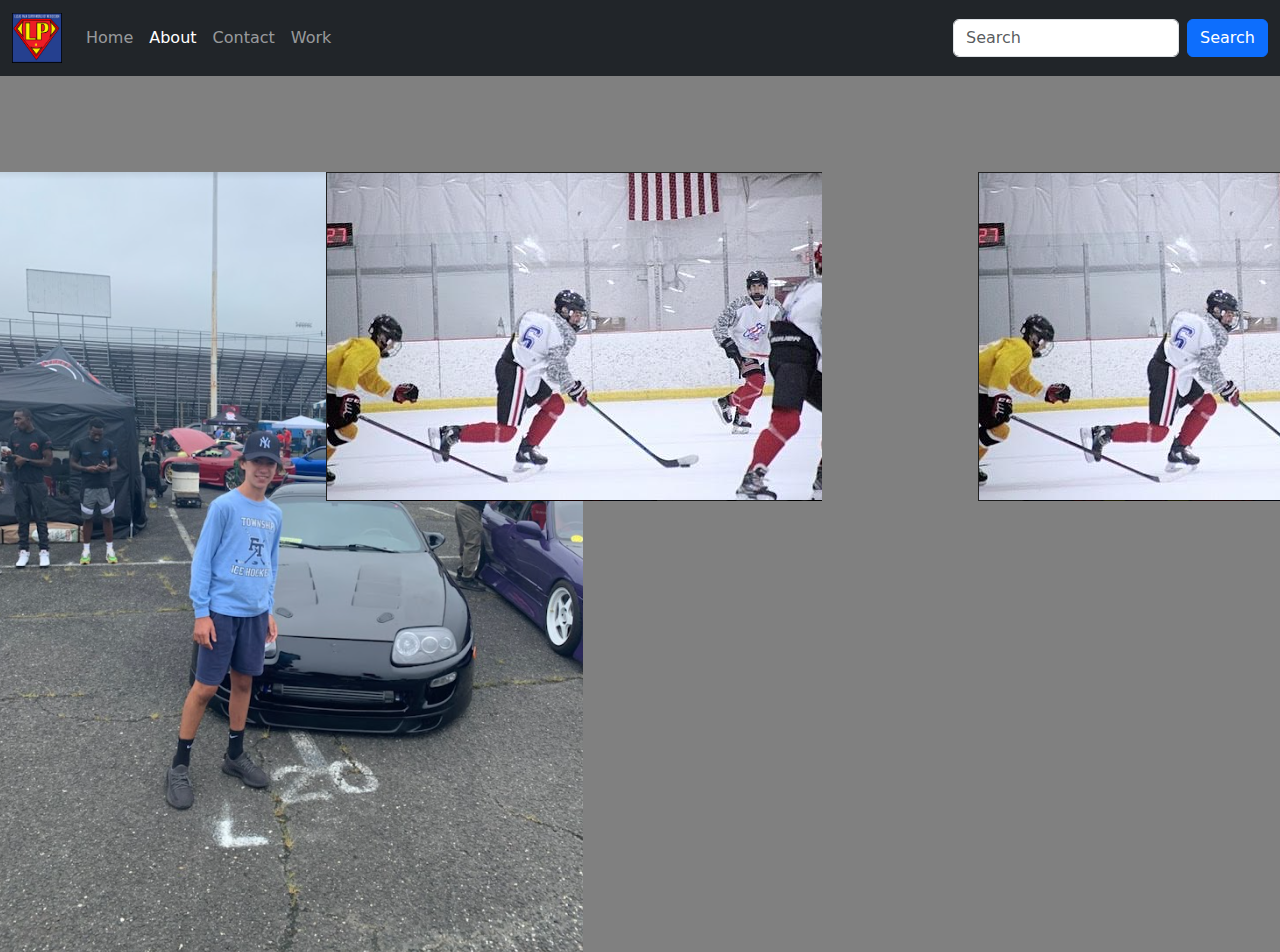
==== about.html @ b06dc94b "Started my about page" ====
<!DOCTYPE html>
<html lang="en" dir="ltr">
  <head>
    <meta charset="utf-8">
    <link href="https://cdn.jsdelivr.net/npm/bootstrap@5.1.3/dist/css/bootstrap.min.css" rel="stylesheet">
    <script src="https://cdn.jsdelivr.net/npm/bootstrap@5.1.3/dist/js/bootstrap.bundle.min.js"></script>
        <link rel="stylesheet" href="style.css">
    <title>ABOUT ME</title>
  </head>
  <body>

    <nav class="navbar navbar-expand-sm navbar-dark bg-dark">
    <div class="container-fluid">
      <a class="navbar-brand" href="file:///C:/Users/224LPalm/Desktop/PORTFOLIO/index.html"><img src="img\LOGO.png" alt="LOGO" height="50px" width="50px"></a>
      <button class="navbar-toggler" type="button" data-bs-toggle="collapse" data-bs-target="#mynavbar">
        <span class="navbar-toggler-icon"></span>
      </button>
      <div class="collapse navbar-collapse" id="mynavbar">
        <ul class="navbar-nav me-auto">
          <li class="nav-item">
            <a class="nav-link" href="index.html">Home</a>
          </li>
          <li class="nav-item">
            <a class="nav-link active" href="about.html">About</a>
          </li>
          <li class="nav-item">
            <a class="nav-link" href="contact.html">Contact</a>
          </li>
          <li class="nav-item">
            <a class="nav-link" href="work.html">Work</a>
          </li>
        </ul>
        <form class="d-flex">
          <input class="form-control me-2" type="text" placeholder="Search">
          <button class="btn btn-primary" type="button">Search</button>
        </form>
      </div>
    </div>
  </nav>
<br><br><br><br>

<div class="row">
  <div class="col-sm-3">
    <img src="img/car.png" class="car">
    </div>
  <div class="col-sm-6">
    <img src="img\Screenshot 2022-05-23 131910.png" class="hockey">
    </div>
  <div class="col-sm-3">
  <img src="img\Screenshot 2022-05-23 131910.png" class="hockey">
    </div>
      </div>
---- style.css ----
.top {
  background-image: url('https://www.computersciencedegreehub.com/wp-content/uploads/2016/02/what-is-coding-1024x683.jpg');
}

h1 {
  color: white;
  text-shadow: 3px 2px midnightblue;
  font-size: 42px;

}

.top {
  border: 5px solid black;
}

h1 {
  background-color: grey;
  border: 5px solid black;
}

.center {
  display: block;
  margin-left: auto;
  margin-right: auto;
  border: 5px solid black;
  width: 25%;
}

body {
  background-color: gray;
}

h2 {
  color: yellow;
  text-shadow: 3px 2px red;
  font-size: 40px;
  text-align: center;
  background-color: black;
  border: 5px solid  #3366ff;
}

.container {
  position: relative;
  width: 50%;
}

.image {
  opacity: 1;
  display: block;
  width: 100%;
  height: auto;
  transition: .5s ease;
  backface-visibility: hidden;
}

.middle {
  transition: .5s ease;
  opacity: 0;
  position: absolute;
  top: 50%;
  left: 50%;
  transform: translate(-50%, -50%);
  -ms-transform: translate(-50%, -50%);
  text-align: center;
}

.container:hover .image {
  opacity: 0.3;
}

.container:hover .middle {
  opacity: 1;
}

.text {
  background-color: red;
  color: white;
  font-size: 16px;
  padding: 16px 32px;
}
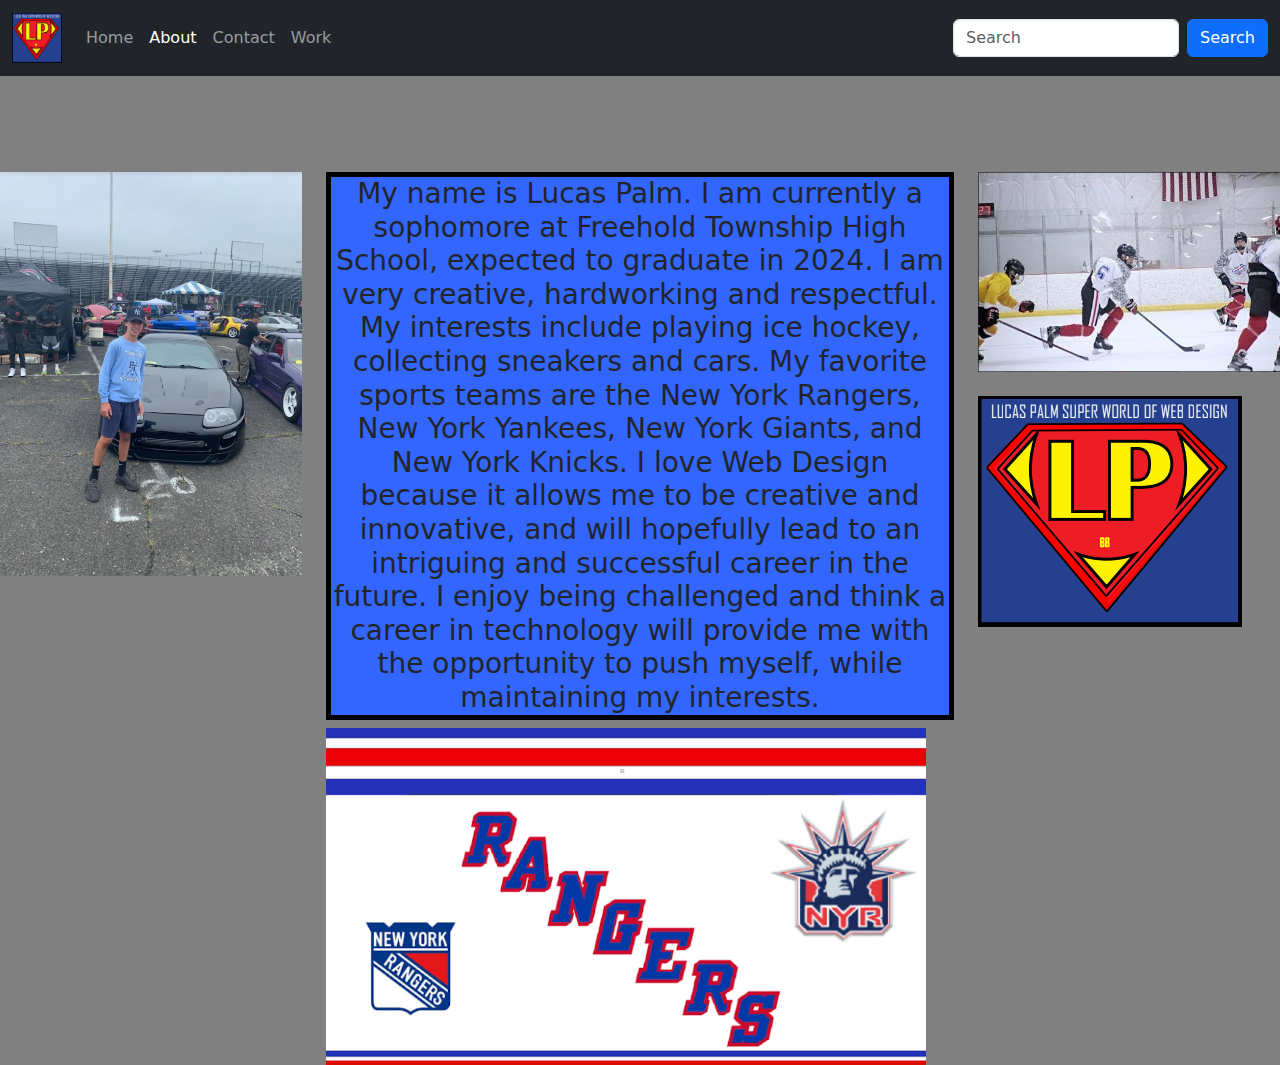
==== commit 7893f3d3: "First day working on about me page" ====
--- a/about.html
+++ b/about.html
@@ -41,12 +41,16 @@
 
 <div class="row">
   <div class="col-sm-3">
-    <img src="img/car.png" class="car">
+    <img src="img/car.png" class="123 img-fluid mh-100">
     </div>
   <div class="col-sm-6">
-    <img src="img\Screenshot 2022-05-23 131910.png" class="hockey">
-    </div>
+<h3>My name is Lucas Palm. I am currently a sophomore at Freehold Township High School, expected to graduate in 2024. I am very creative, hardworking and respectful. My interests include playing ice hockey, collecting sneakers and cars. My favorite sports teams are the New York Rangers, New York Yankees, New York Giants, and New York Knicks. I love Web Design because it allows me to be creative and innovative, and will hopefully lead to an intriguing and successful career in the future. I enjoy being challenged and think a career in technology will provide me with the opportunity to push myself, while maintaining my interests.
+</h3>
+<img src="img\RANGERS.png" alt="" width="600px">
+</div>
   <div class="col-sm-3">
-  <img src="img\Screenshot 2022-05-23 131910.png" class="hockey">
+    <img src="img\Screenshot 2022-05-23 131910.png" class="123 img-fluid mh-100">
+    <br><br>
+    <img src="img\LOGO.png" alt="">
     </div>
       </div>
--- a/style.css
+++ b/style.css
@@ -23,7 +23,6 @@
   margin-left: auto;
   margin-right: auto;
   border: 5px solid black;
-  width: 25%;
 }
 
 body {
@@ -33,7 +32,7 @@
 h2 {
   color: yellow;
   text-shadow: 3px 2px red;
-  font-size: 40px;
+  font-size: 60px;
   text-align: center;
   background-color: black;
   border: 5px solid  #3366ff;
@@ -78,3 +77,9 @@
   font-size: 16px;
   padding: 16px 32px;
 }
+
+h3 {
+  border: 5px solid black;
+  text-align: center;
+  background-color: #3366ff;
+}
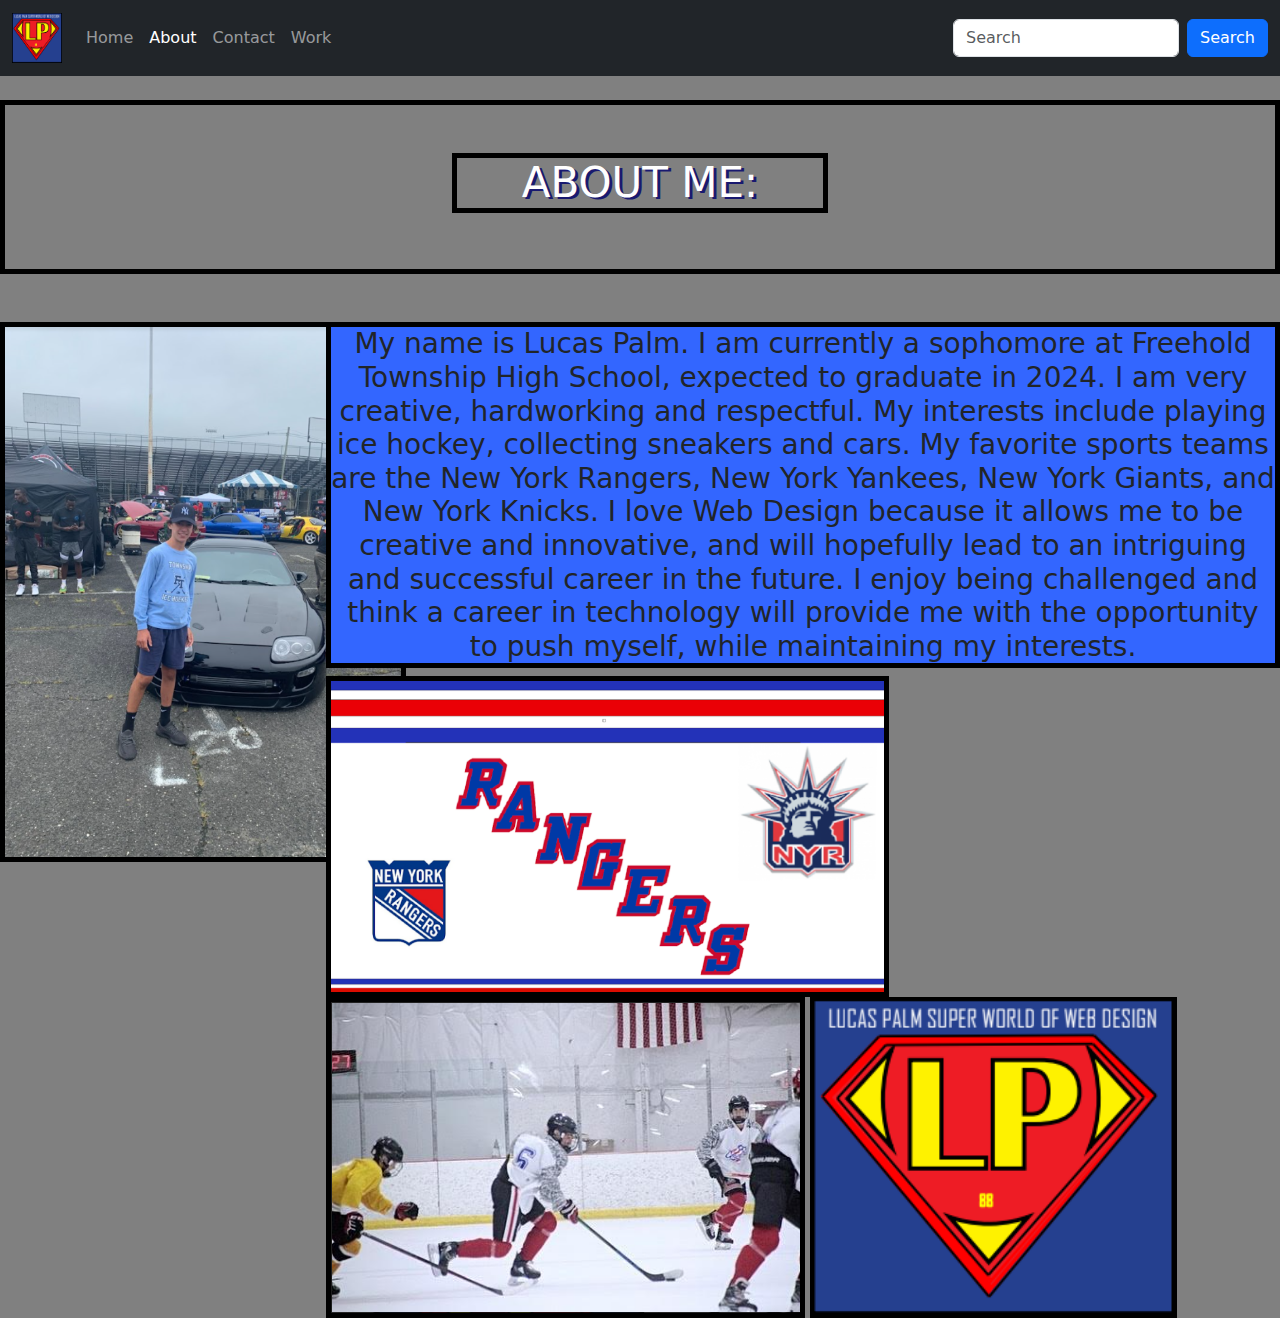
==== commit 5421f72b: "finished about page" ====
--- a/about.html
+++ b/about.html
@@ -37,20 +37,30 @@
       </div>
     </div>
   </nav>
-<br><br><br><br>
-
+  <br>
+<div class="container-fluid p-5 text-white text-center top">
+<div class="row">
+    <div class="col-sm-4">
+</div>
+    <div class="col-sm-4">
+<h1>ABOUT ME:</h1>
+</div>
+  <div class="col-sm-4">
+</div>
+</div>
+</div>
+<br><br>
 <div class="row">
   <div class="col-sm-3">
-    <img src="img/car.png" class="123 img-fluid mh-100">
+    <img src="img/car.png" class="ABOUTPHOTOCAR" height="540px">
     </div>
-  <div class="col-sm-6">
+  <div class="col-sm-9">
 <h3>My name is Lucas Palm. I am currently a sophomore at Freehold Township High School, expected to graduate in 2024. I am very creative, hardworking and respectful. My interests include playing ice hockey, collecting sneakers and cars. My favorite sports teams are the New York Rangers, New York Yankees, New York Giants, and New York Knicks. I love Web Design because it allows me to be creative and innovative, and will hopefully lead to an intriguing and successful career in the future. I enjoy being challenged and think a career in technology will provide me with the opportunity to push myself, while maintaining my interests.
 </h3>
-<img src="img\RANGERS.png" alt="" width="600px">
+<img src="img\RANGERS.png" alt="NYR" class="NYR" height="321px">
+<img src="img\Screenshot 2022-05-23 131910.png" class="ABOUTPHOTO" height="321px">
+<img src="img\LOGO.png" alt="logo" height="321px">
+
 </div>
-  <div class="col-sm-3">
-    <img src="img\Screenshot 2022-05-23 131910.png" class="123 img-fluid mh-100">
-    <br><br>
-    <img src="img\LOGO.png" alt="">
+
     </div>
-      </div>
--- a/style.css
+++ b/style.css
@@ -83,3 +83,18 @@
   text-align: center;
   background-color: #3366ff;
 }
+
+.NYR {
+  border: black solid 5px;
+}
+
+.ABOUTPHOTO {
+  border: 5px solid black;
+}
+
+.ABOUTPHOTOCAR {
+  display: block;
+  margin-left: auto;
+  margin-right: auto;
+  border: 5px solid black;
+}
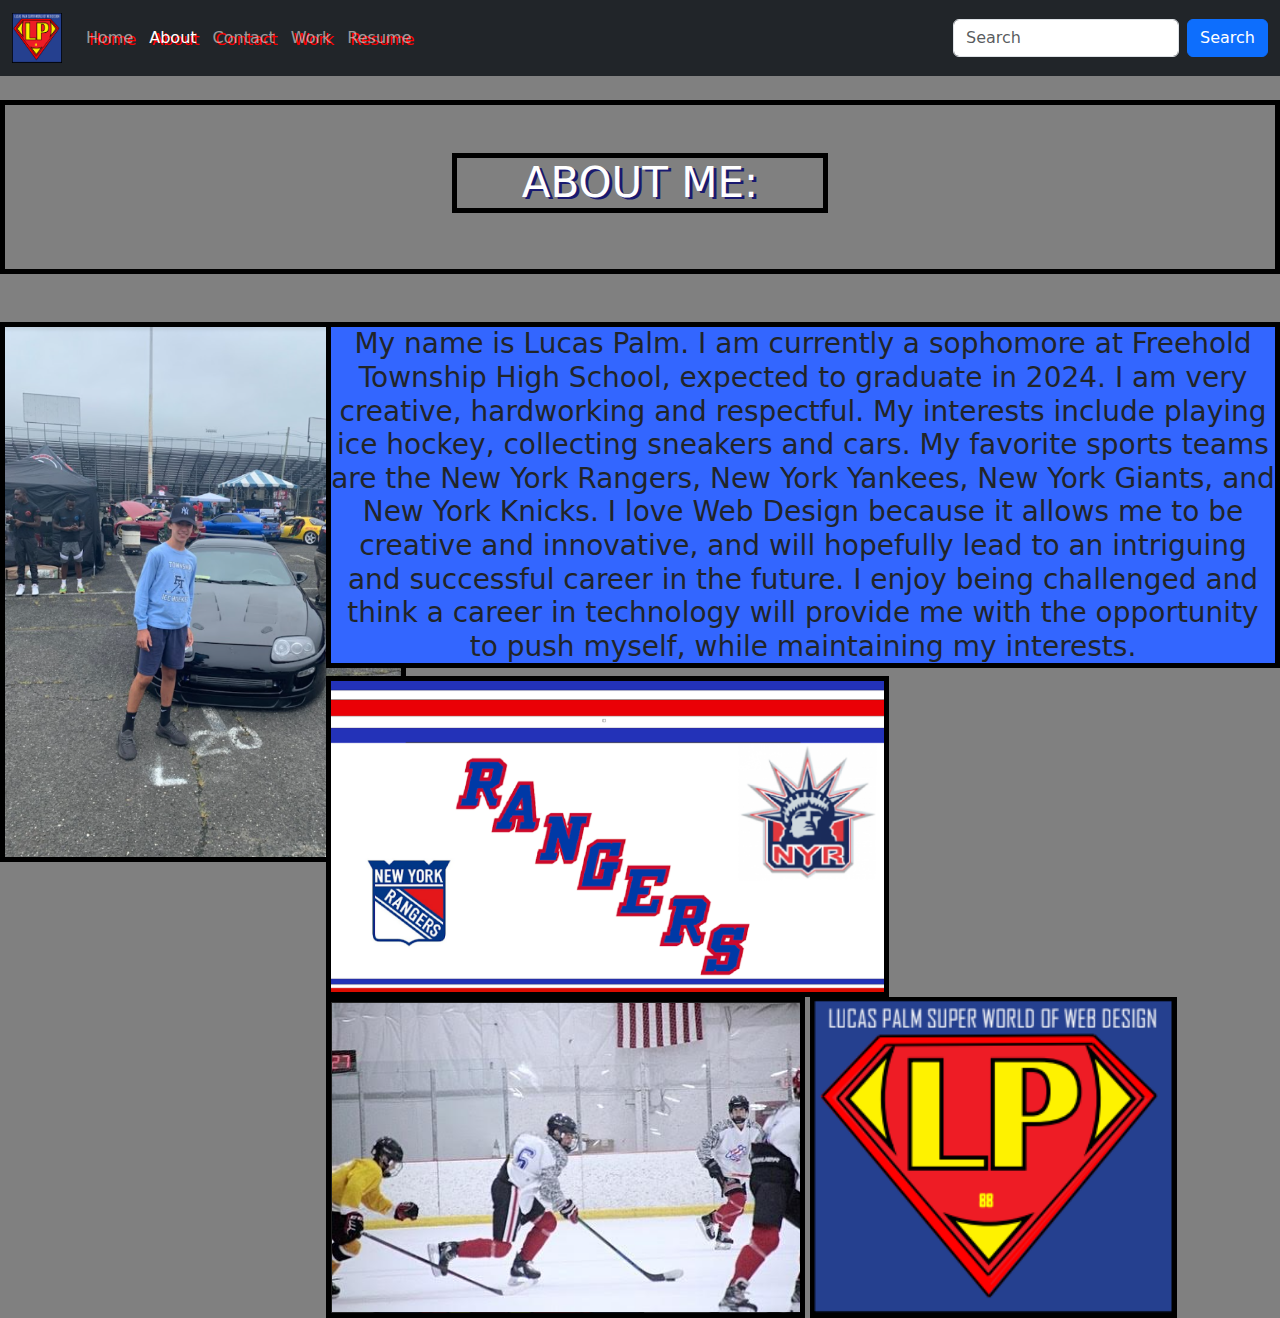
==== commit 8388312e: "RESUME AND SOME GALLERY WORK." ====
--- a/about.html
+++ b/about.html
@@ -28,6 +28,9 @@
           </li>
           <li class="nav-item">
             <a class="nav-link" href="work.html">Work</a>
+          </li>
+          <li class="nav-item">
+            <a class="nav-link" href="resume.html">Resume</a>
           </li>
         </ul>
         <form class="d-flex">
--- a/style.css
+++ b/style.css
@@ -98,3 +98,25 @@
   margin-right: auto;
   border: 5px solid black;
 }
+
+ a{
+  color: yellow;
+  text-shadow: 3px 2px red;
+  font-size: 30px;
+  text-align: center;
+}
+
+ a:hover{
+    background-color: black;
+    color: yellow;
+    text-shadow: 3px 2px red;
+    font-size: 28px;
+    text-align: center;
+}
+
+.resume {
+  display: block;
+  margin-left: auto;
+  margin-right: auto;
+  border: 5px solid black;
+}
